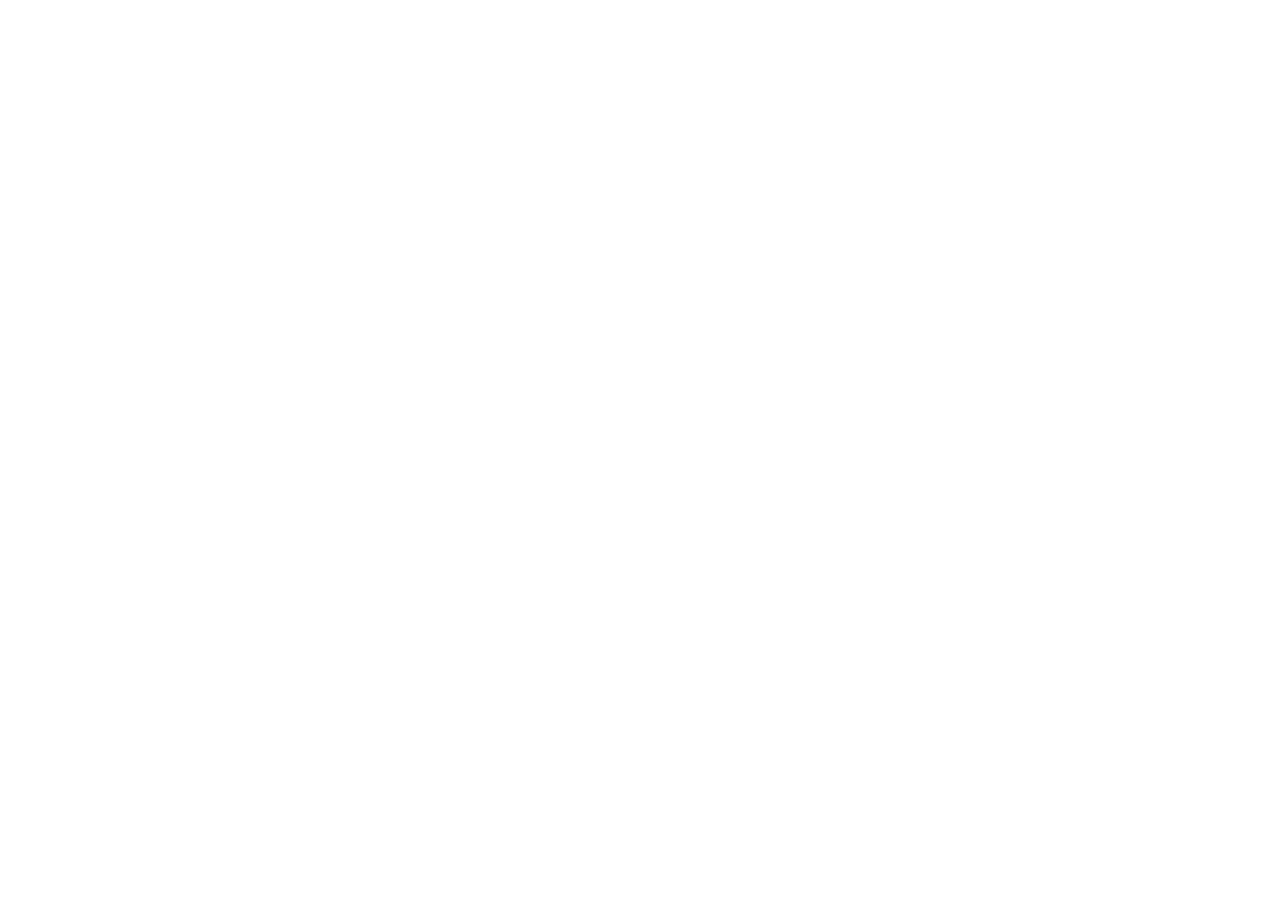
==== Gallery_bootstrap.html @ cd330529 "add gallery" ====
<!DOCTYPE html>
<html lang="en">
<head>
    <meta charset="UTF-8">
    <meta name="viewport" content="width=device-width, initial-scale=1.0">
    <title>Document</title>
</head>
<body>
    
</body>
</html>
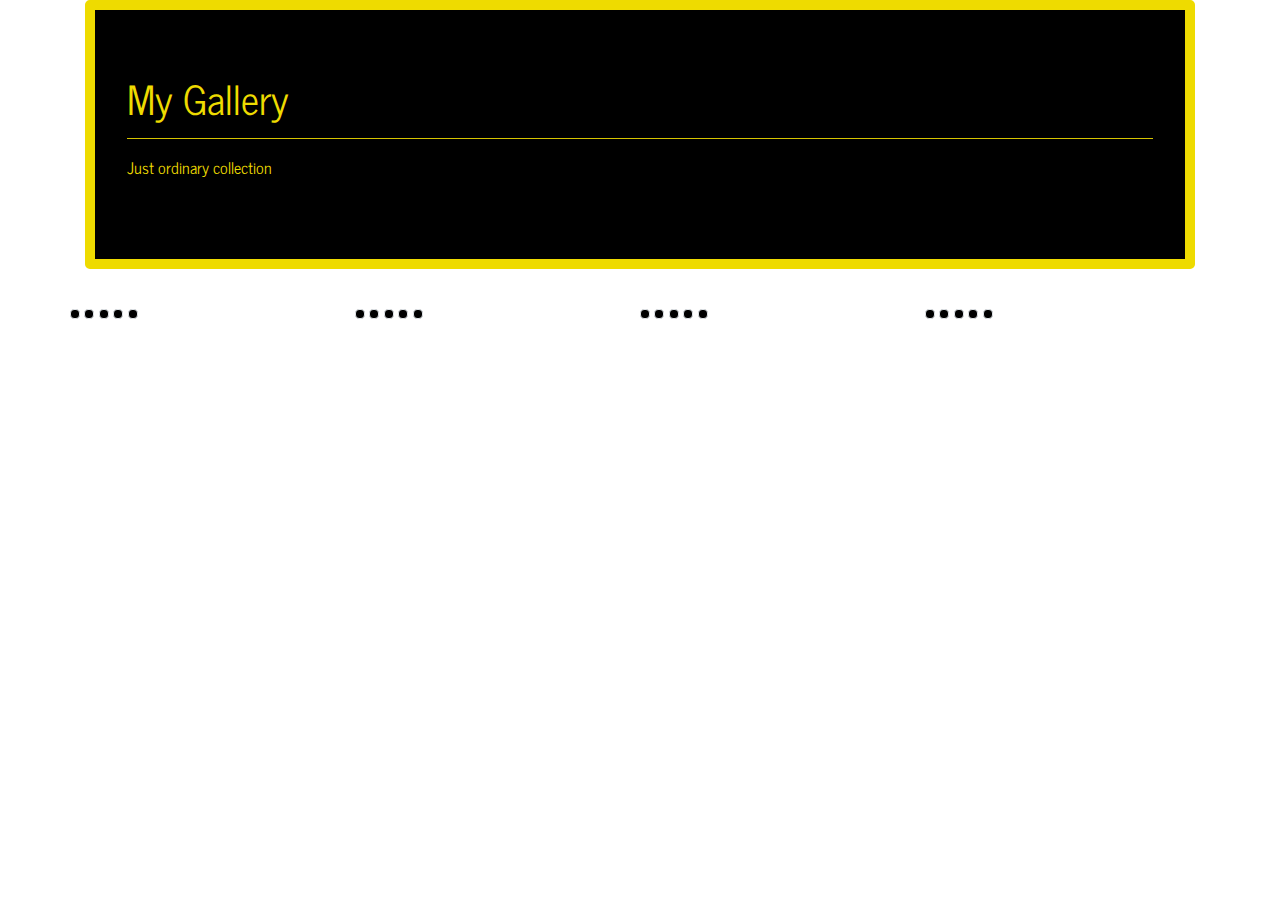
==== commit ea261748: "new commit" ====
--- a/Gallery_bootstrap.html
+++ b/Gallery_bootstrap.html
@@ -3,9 +3,51 @@
 <head>
     <meta charset="UTF-8">
     <meta name="viewport" content="width=device-width, initial-scale=1.0">
-    <title>Document</title>
+    <title>Book's Gallery</title>
+    <link rel="stylesheet" href="https://maxcdn.bootstrapcdn.com/bootstrap/4.0.0/css/bootstrap.min.css" integrity="sha384-Gn5384xqQ1aoWXA+058RXPxPg6fy4IWvTNh0E263XmFcJlSAwiGgFAW/dAiS6JXm" crossorigin="anonymous">
+    <link rel="stylesheet" href="styles.css">
+    <link rel="preconnect" href="https://fonts.gstatic.com">
+    <link href="https://fonts.googleapis.com/css2?family=News+Cycle&display=swap" rel="stylesheet">
+
 </head>
 <body>
-    
+    <div class="container">
+        <div class="jumbotron">
+        
+            <h1>My Gallery</h1>
+            <hr>
+            <p>Just ordinary collection</p>
+        </div> 
+    <div class="row">
+        <div class="col-xl-3 col-sm-6">
+            <img class="img-thumbnail" src="https://tutvid.com/wp-content/uploads/2016/02/07-700x500.jpg" alt="">
+            <img class="img-thumbnail" src="https://mir-s3-cdn-cf.behance.net/project_modules/max_1200/fddd6c46799567.58648be620ad7.jpg" alt="">
+            <img class="img-thumbnail" src="https://i.pinimg.com/originals/b9/bc/c6/b9bcc6ced58cfa14d3c3ae253551143f.jpg" alt="">
+            <img class="img-thumbnail" src="https://i.pinimg.com/originals/5e/d5/d1/5ed5d12f24b57a233ebf663e422e8076.jpg" alt="">
+            <img class="img-thumbnail" src="https://i.pinimg.com/originals/07/a8/fd/07a8fd3551739a10f2f18039158e8905.jpg" alt="">
+        </div>
+        <div class="col-xl-3 col-sm-6">
+            <img class="img-thumbnail" src="https://i.pinimg.com/originals/1e/37/1e/1e371e0ab192a58b77b1f96f875bdf3b.jpg" alt="">
+            <img class="img-thumbnail" src="https://i.pinimg.com/originals/db/d1/18/dbd118a118608c571509699cac263aaf.jpg" alt="">
+            <img class="img-thumbnail" src="http://images.fandango.com/images/fandangoblog/FAN_StarWars_DayoftheDead_CArellano_Grivous_FINAL.jpg" alt="">
+            <img class="img-thumbnail" src="https://64.media.tumblr.com/8e841825cdc367c6a3d9ee21ddc6d9ac/tumblr_ozkhza8pt11qbwnuho1_1280.jpg" alt="">
+            <img class="img-thumbnail" src="https://cdn.dribbble.com/users/58050/screenshots/3477340/darth-maul.jpg?compress=1&resize=400x300" alt="">
+        </div>
+        <div class="col-xl-3 col-sm-6">
+            <img class="img-thumbnail" src="https://i0.wp.com/www.rowsdowr.com/wp-content/uploads/2012/09/461128_530264540323958_417500240_o.jpg" alt="">
+            <img class="img-thumbnail" src="https://i.pinimg.com/originals/ed/88/1c/ed881c3eadfa9959b62f3b1f05a35032.jpg" alt="">
+            <img class="img-thumbnail" src="https://cdn.hiconsumption.com/wp-content/uploads/2013/09/Star-Wars-Day-of-the-Dead-Art-Prints-7.jpg" alt="">
+            <img class="img-thumbnail" src="https://unrealitymag.com/wp-content/uploads/2011/03/day4-465x465.png" alt="">
+            <img class="img-thumbnail" src="https://pbs.twimg.com/media/EMzvLAYW4AE2_ZG.jpg" alt="">
+        </div>
+        <div class="col-xl-3 col-sm-6">
+            <img class="img-thumbnail" src="https://pm1.narvii.com/5976/88bc19bd1f4e7932d26ade9888577a477c9d5275_hq.jpg" alt="">
+            <img class="img-thumbnail" src="https://i.pinimg.com/736x/8e/4f/27/8e4f271c3ea8ceeeaa343220cd3b73b2.jpg" alt="">
+            <img class="img-thumbnail" src="https://mir-s3-cdn-cf.behance.net/project_modules/max_1200/b6df5d32407121.587a4c0d15aa9.jpg" alt="">
+            <img class="img-thumbnail" src="https://64.media.tumblr.com/ae21a77f8bfc98b3a271870a90a00cc8/tumblr_ozkhw2PbUv1qbwnuho2_1280.jpg" alt="">
+            <img class="img-thumbnail" src="https://cdna.artstation.com/p/assets/images/images/012/336/906/large/matt-rhodes-altstarwars.jpg?1534274045" alt="">
+        </div>   
+    </div>
+</div>  
 </body>
 </html>--- a/styles.css
+++ b/styles.css
@@ -0,0 +1,24 @@
+body {
+    background-image: url('https://ak.picdn.net/shutterstock/videos/1018061338/thumb/1.jpg');
+}
+.jumbotron {
+    font-family: 'News Cycle', sans-serif;
+    background-color: black ;
+    border-style: solid;
+    border-color :#EEDB00;
+    border-width: 10px;
+    color:#EEDB00;
+}
+
+hr {
+    background-color: #EEDB00;
+}
+
+.col-xl-3   {
+    padding: 0px;
+}
+
+.img-thumbnail {
+    background-color: black ;
+    padding: 10;
+}
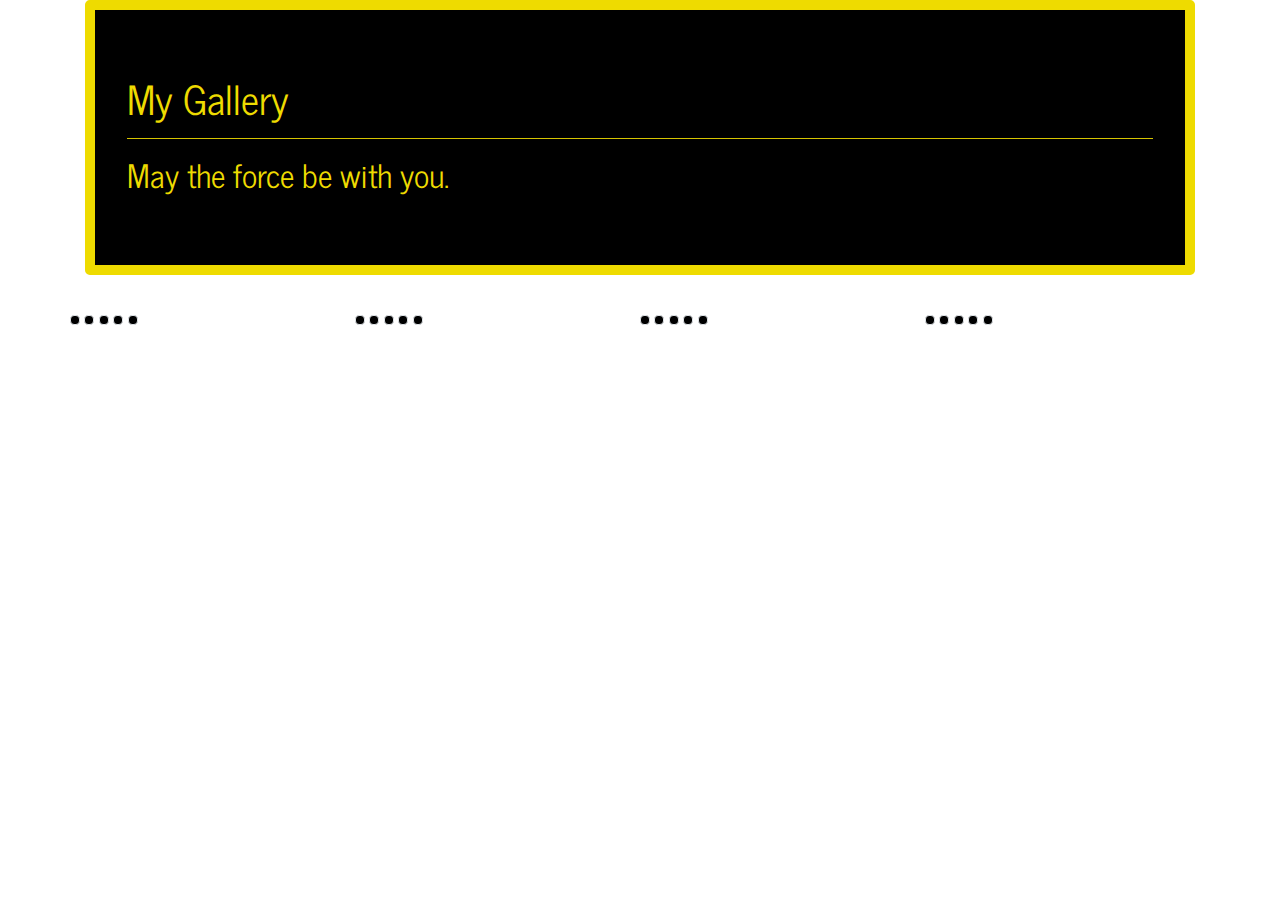
==== commit fd2da16b: "newwer" ====
--- a/Gallery_bootstrap.html
+++ b/Gallery_bootstrap.html
@@ -16,7 +16,7 @@
         
             <h1>My Gallery</h1>
             <hr>
-            <p>Just ordinary collection</p>
+            <h2>May the force be with you.</h2>
         </div> 
     <div class="row">
         <div class="col-xl-3 col-sm-6">
